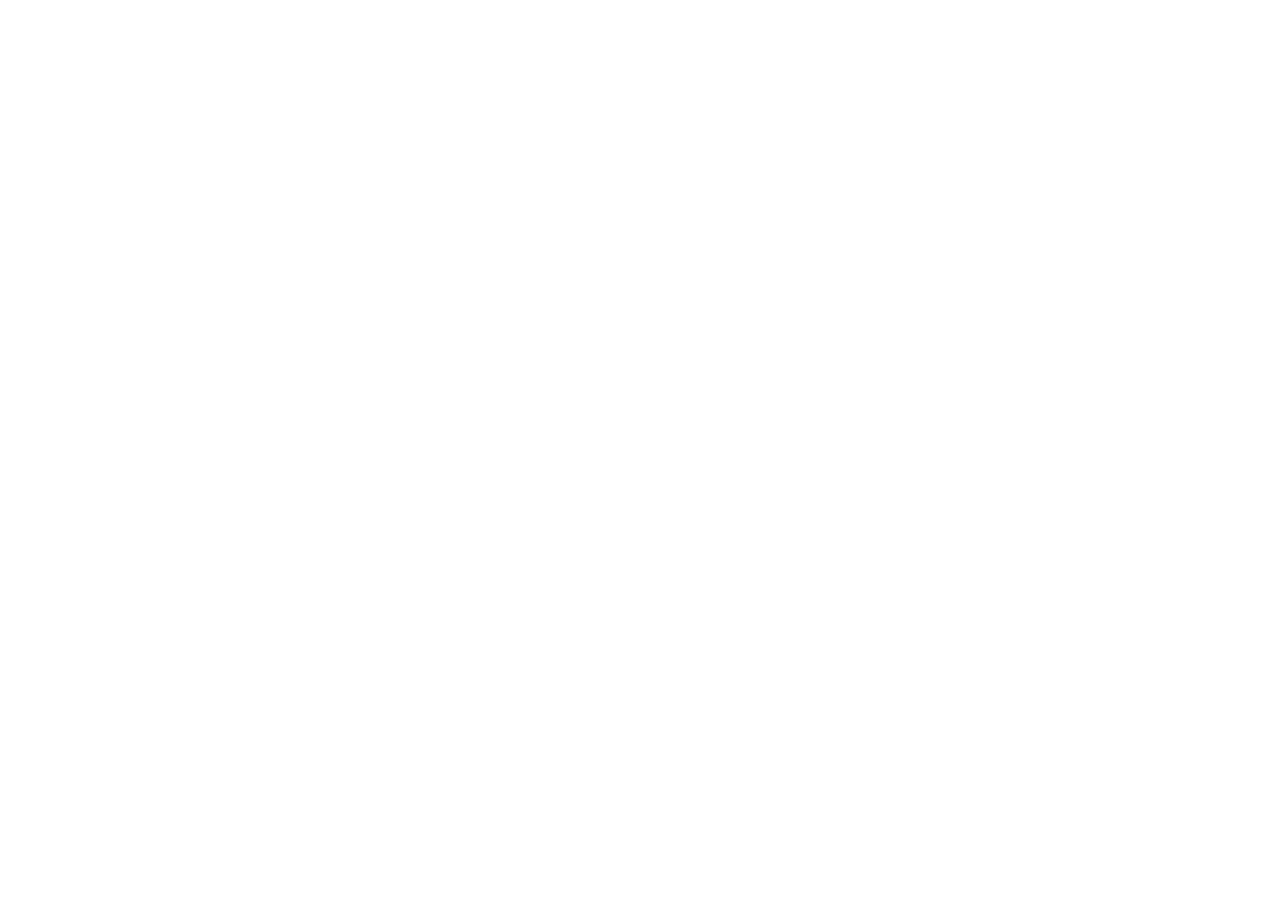
==== index.html @ 31e21f1a "first commit" ====
<!DOCTYPE html>
<html lang="en">
<head>
    <meta charset="UTF-8">
    <meta name="viewport" content="width=device-width, initial-scale=1.0">
    <title>Document</title>
</head>
<body>
    
</body>
</html>
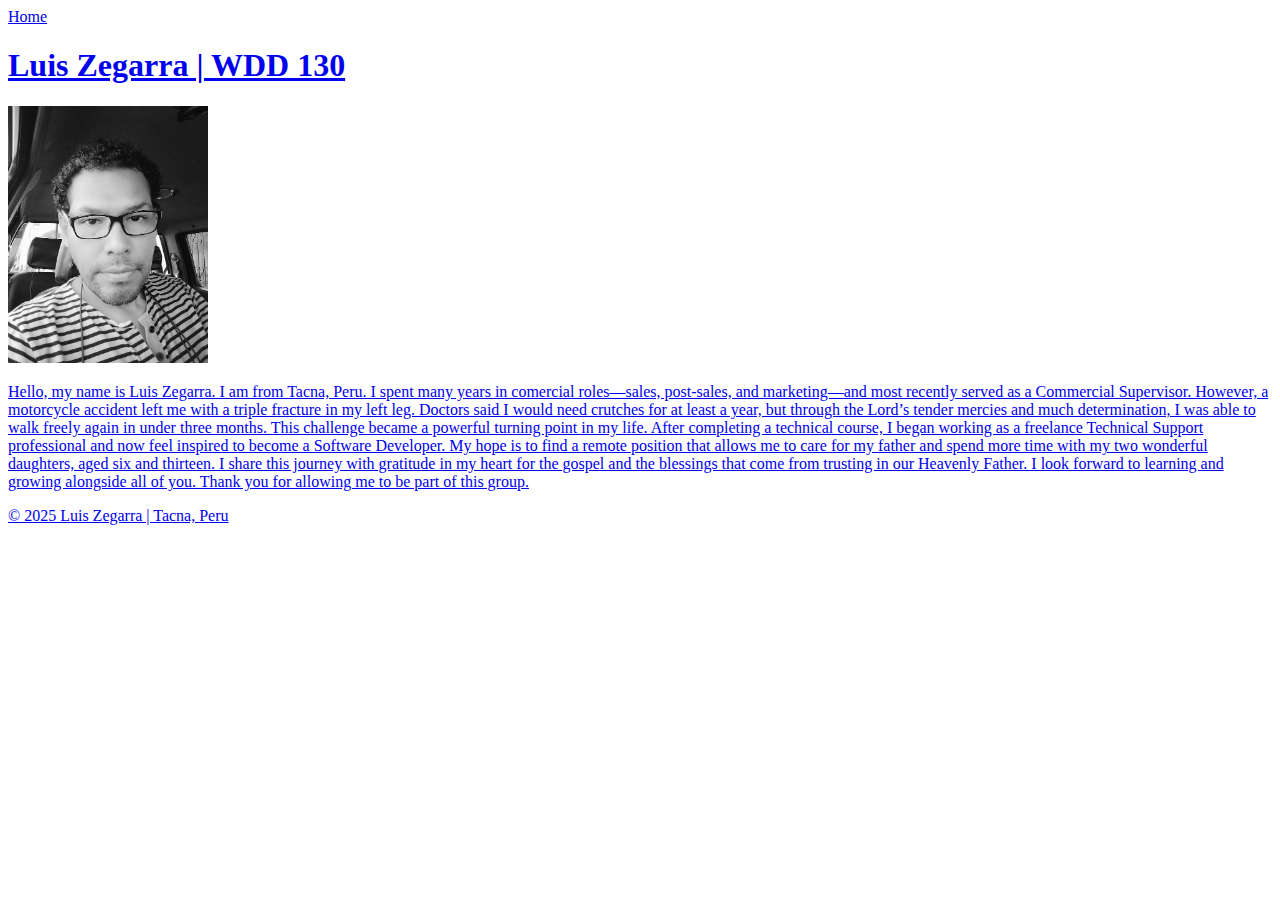
==== commit fa5b7f3e: "Course Home Page" ====
--- a/index.html
+++ b/index.html
@@ -1,11 +1,28 @@
 <!DOCTYPE html>
-<html lang="en">
+<html lang="en-US">
 <head>
     <meta charset="UTF-8">
     <meta name="viewport" content="width=device-width, initial-scale=1.0">
-    <title>Document</title>
+    <title>Luis Zegarra | WDD 130</title>
 </head>
 <body>
+    <header>
+        <nav>
+          <a href="#">Home</a>
+          <a href="wwr/")Rafting Website</a>
+        </nav>
+    </header>
     
+    <main>
+        <h1>Luis Zegarra | WDD 130</h1>
+        <img src="images/profile.jpg" alt="Hello, my name is Luis Zegarra" width="200">
+        <p>
+            Hello, my name is Luis Zegarra. I am from Tacna, Peru. I spent many years in comercial roles—sales, post-sales, and marketing—and most recently served as a Commercial Supervisor. However, a motorcycle accident left me with a triple fracture in my left leg. Doctors said I would need crutches for at least a year, but through the Lord’s tender mercies and much determination, I was able to walk freely again in under three months.  This challenge became a powerful turning point in my life. After completing a technical course, I began working as a freelance Technical Support professional and now feel inspired to become a Software Developer. My hope is to find a remote position that allows me to care for my father and spend more time with my two wonderful daughters, aged six and thirteen.  I share this journey with gratitude in my heart for the gospel and the blessings that come from trusting in our Heavenly Father. I look forward to learning and growing alongside all of you. Thank you for allowing me to be part of this group.
+        </p>
+    </main>
+    
+    <footer>
+        <p>&copy; 2025 Luis Zegarra | Tacna, Peru</p>
+    </footer>      
 </body>
 </html>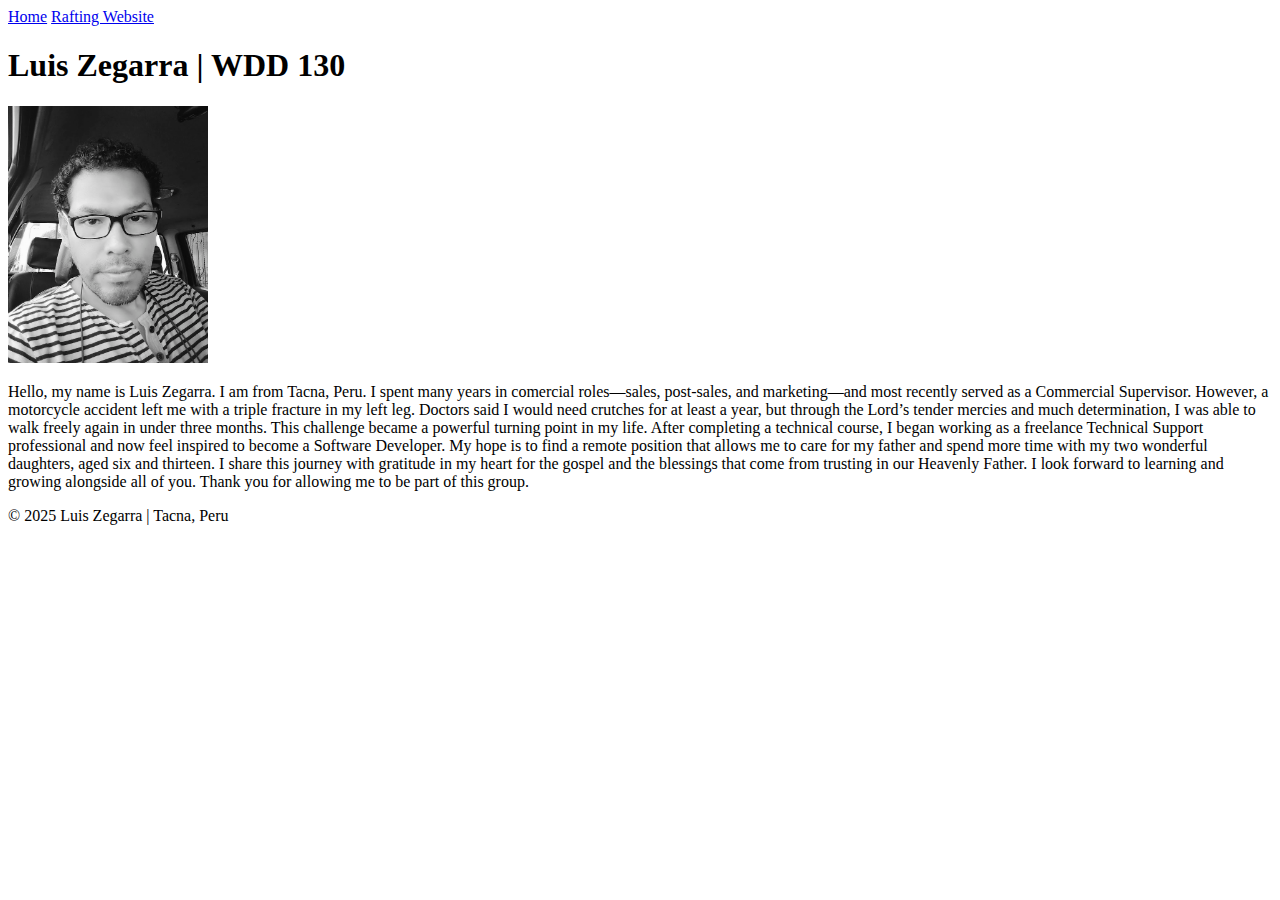
==== commit f45fa79e: "first correction" ====
--- a/index.html
+++ b/index.html
@@ -9,7 +9,7 @@
     <header>
         <nav>
           <a href="#">Home</a>
-          <a href="wwr/")Rafting Website</a>
+          <a href="wwr/">Rafting Website</a>
         </nav>
     </header>
     
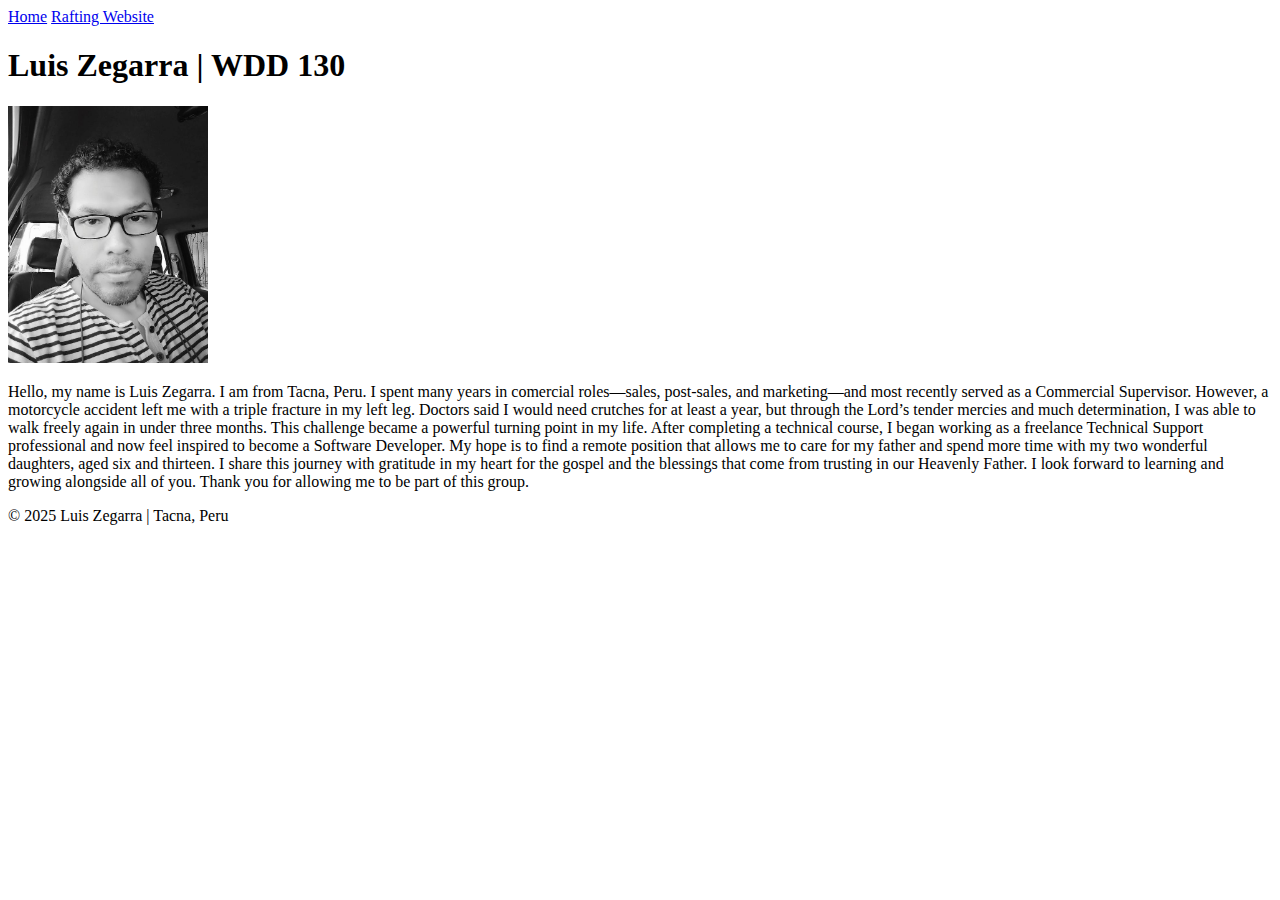
==== commit 38579a81: "second correction" ====
--- a/index.html
+++ b/index.html
@@ -9,7 +9,7 @@
     <header>
         <nav>
           <a href="#">Home</a>
-          <a href="wwr/">Rafting Website</a>
+          <a href="wwr/index.html">Rafting Website</a>
         </nav>
     </header>
     
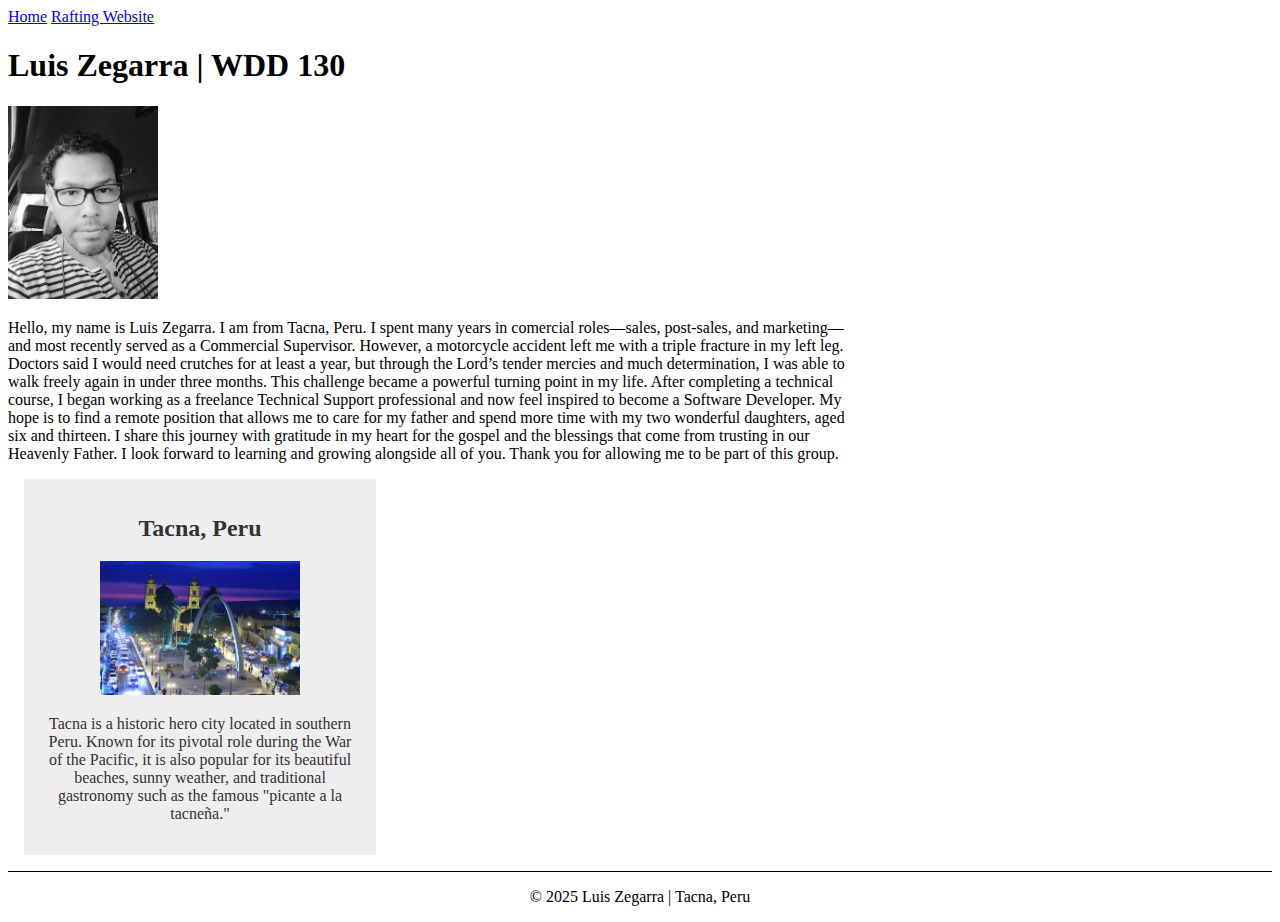
==== commit af24100c: "W02: Enhancing Home Page" ====
--- a/index.html
+++ b/index.html
@@ -4,12 +4,15 @@
     <meta charset="UTF-8">
     <meta name="viewport" content="width=device-width, initial-scale=1.0">
     <title>Luis Zegarra | WDD 130</title>
+    <meta name="description" content="Index page for WDD 130 course assignments by Luis Zegarra.">
+    <meta name="author" content="Luis Zegarra">
+    <link rel="stylesheet" href="styles/styles.css">
 </head>
 <body>
     <header>
         <nav>
           <a href="#">Home</a>
-          <a href="wwr/index.html">Rafting Website</a>
+          <a href="wwr/">Rafting Website</a>
         </nav>
     </header>
     
@@ -20,7 +23,15 @@
             Hello, my name is Luis Zegarra. I am from Tacna, Peru. I spent many years in comercial roles—sales, post-sales, and marketing—and most recently served as a Commercial Supervisor. However, a motorcycle accident left me with a triple fracture in my left leg. Doctors said I would need crutches for at least a year, but through the Lord’s tender mercies and much determination, I was able to walk freely again in under three months.  This challenge became a powerful turning point in my life. After completing a technical course, I began working as a freelance Technical Support professional and now feel inspired to become a Software Developer. My hope is to find a remote position that allows me to care for my father and spend more time with my two wonderful daughters, aged six and thirteen.  I share this journey with gratitude in my heart for the gospel and the blessings that come from trusting in our Heavenly Father. I look forward to learning and growing alongside all of you. Thank you for allowing me to be part of this group.
         </p>
     </main>
-    
+    <aside>
+        <h2>Tacna, Peru</h2>
+        <img src="images/tacna.jpg" alt="Tacna, Peru">
+        <p>
+            Tacna is a historic hero city located in southern Peru. Known for its pivotal role during the War 
+            of the Pacific, it is also popular for its beautiful beaches, sunny weather, and traditional 
+            gastronomy such as the famous "picante a la tacneña."
+        </p>
+    </aside>
     <footer>
         <p>&copy; 2025 Luis Zegarra | Tacna, Peru</p>
     </footer>      
--- a/styles/styles.css
+++ b/styles/styles.css
@@ -0,0 +1,26 @@
+main {
+    max-width: 840px;
+}
+aside {
+    width: 20rem;
+    margin: 1rem;
+    border: 1px solid rgb(0, 0, 0 / 0.2); /* 1 */
+    padding: 1rem;
+    background-color: #eee;
+    color: #333;
+    text-align: center;
+}
+aside img {
+    width: 200px;
+    height: auto;
+}
+main img {
+    width: 150px;
+    height: auto;
+}
+p { padding: 0;}
+footer {
+    margin-top: 15px;
+    border-top: 1px solid #000;
+    text-align: center;
+}